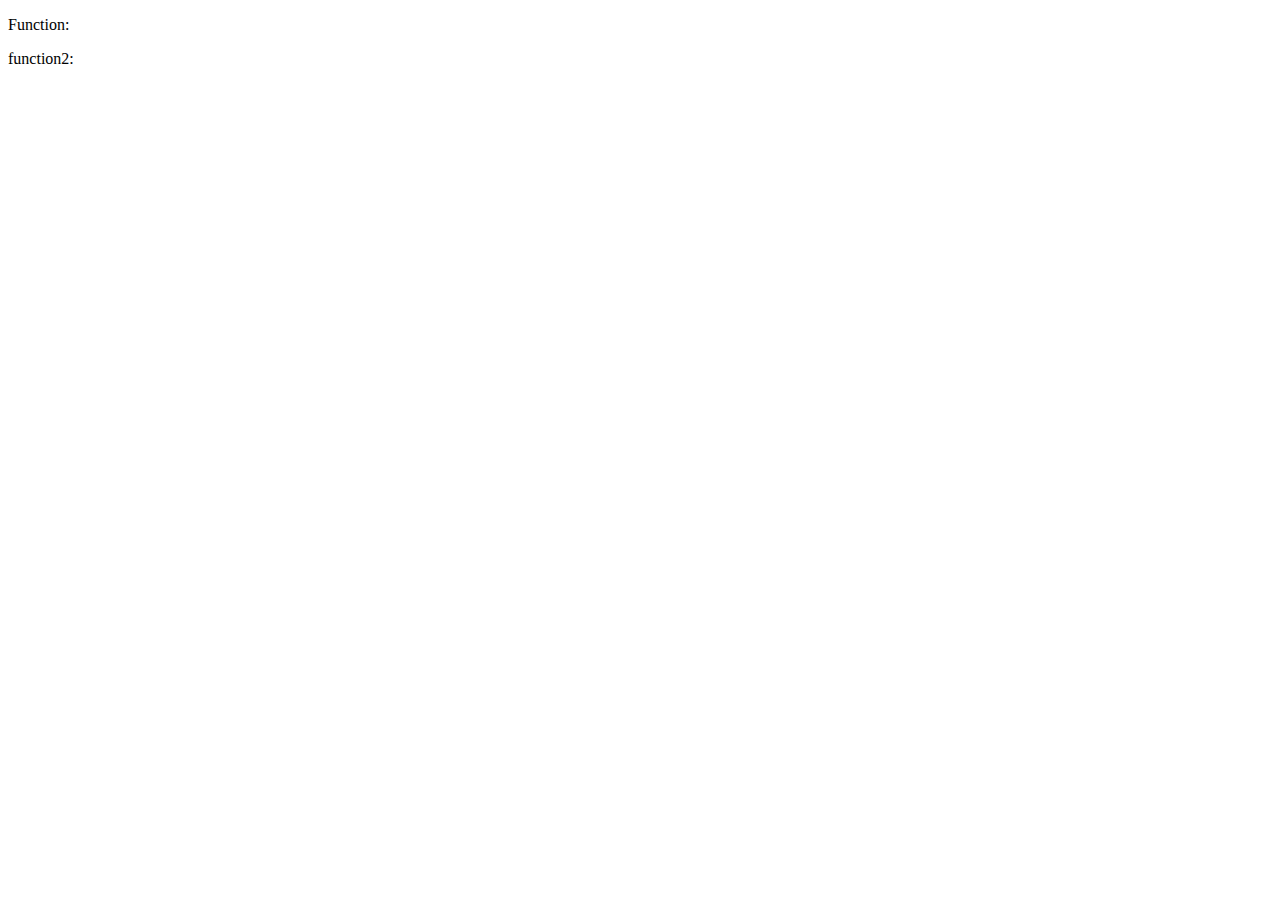
==== index.html @ e237d670 "index.html" ====
<!DOCTYPE html>
<html lang="en">
<head>
    <meta charset="UTF-8">
    <meta http-equiv="X-UA-Compatible" content="IE=edge">
    <meta name="viewport" content="width=device-width, initial-scale=1.0">
    <title>Rock-Paper-Scissors</title>
</head>
<body>
    <p id="demo">Function:</p>
    <p id ="demo1">function2:</p>
    <script src="./index.js"></script>
</body>
</html>
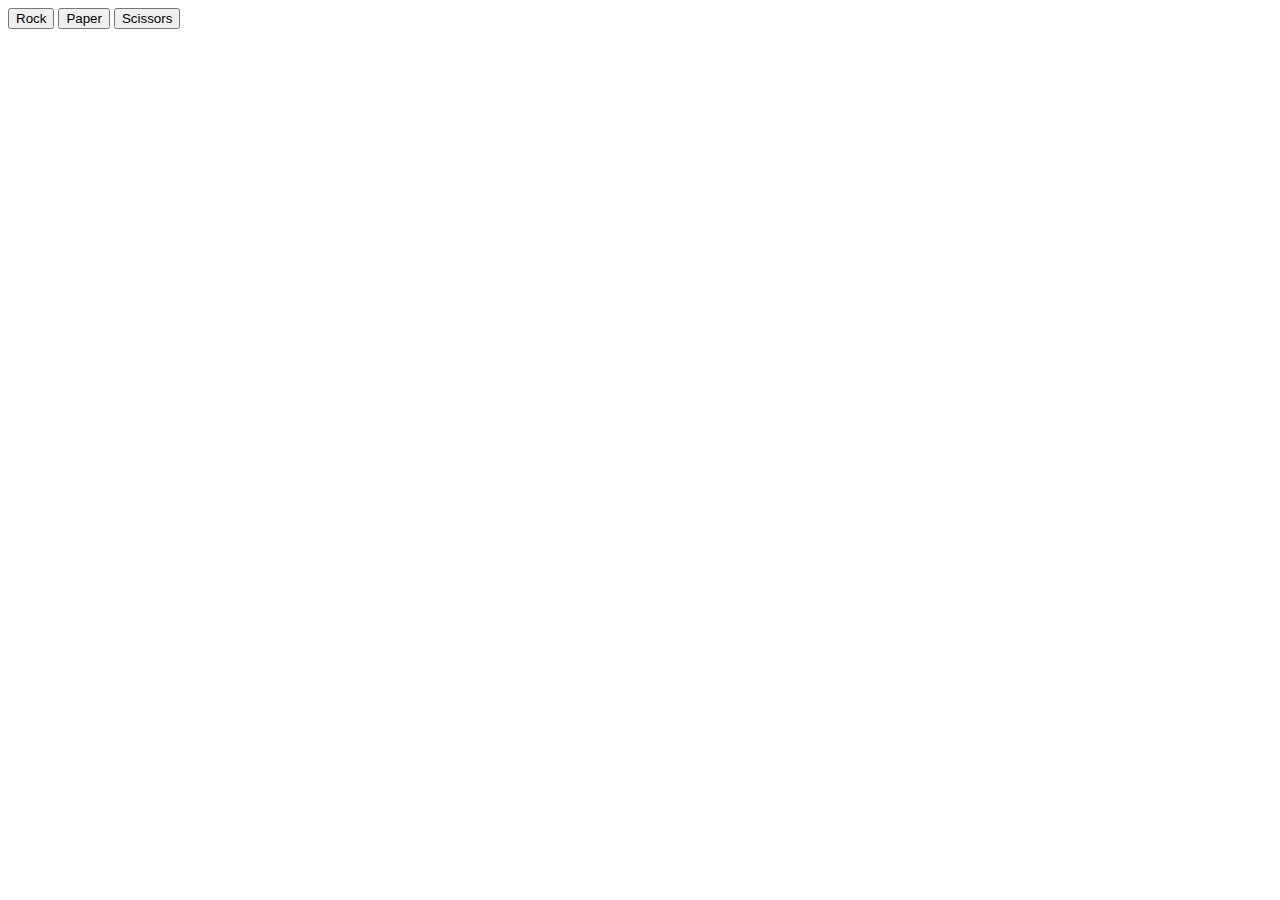
==== commit 4a31ef50: "Update UI for rock-paper-scissors game" ====
--- a/index.html
+++ b/index.html
@@ -7,8 +7,18 @@
     <title>Rock-Paper-Scissors</title>
 </head>
 <body>
-    <p id="demo">Function:</p>
-    <p id ="demo1">function2:</p>
+
+    
+        <button class="rock">Rock</button>
+        <button class="paper">Paper</button>
+        <button class="scissors">Scissors</button>
+        <div class="result"></div>
+
+
+    
+    
+     
+
     <script src="./index.js"></script>
 </body>
 </html>